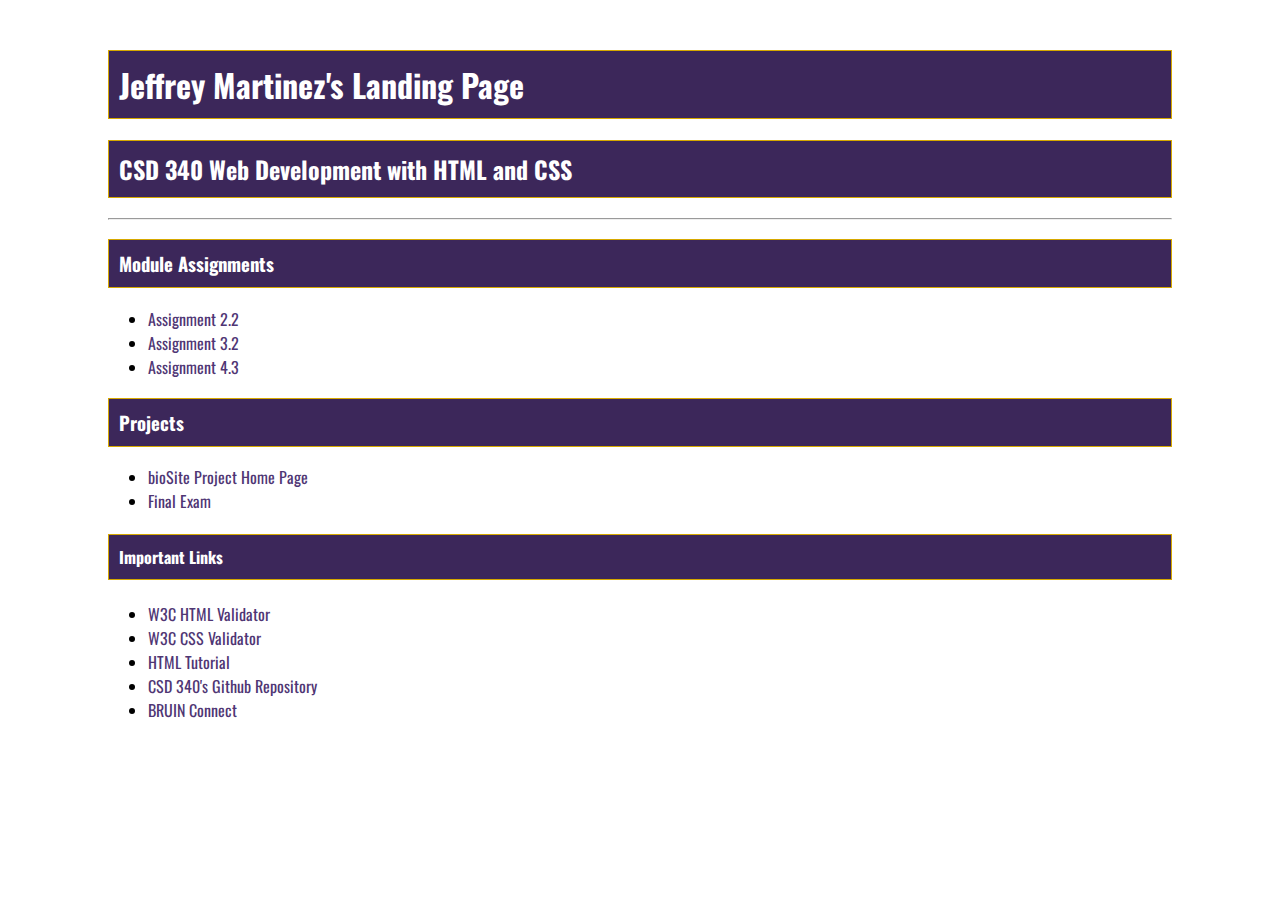
==== index.html @ 1e154821 "finished index.html assignment" ====
<!DOCTYPE html>
<html lang="en">
<head>
    <meta charset="UTF-8">
    <title>Jeffrey Martinez's CSD 340 Landing Page</title>
    <link rel="stylesheet" href="./site.css">
    <link href="https://fonts.googleapis.com/css2?family=Oswald:wght@300;400;500;700&display=swap" rel="stylesheet">
</head>
<body>
<div id="container">
    <h1>Jeffrey Martinez's Landing Page</h1>
    <h2>CSD 340 Web Development with HTML and CSS</h2>
    <hr/>
    <h3>Module Assignments</h3>
    <ul>
        <li><a href="module-2/martinez_EX1.html">Assignment 2.2</a></li>
        <li><a href="module-3/martinez_EX2.html">Assignment 3.2</a></li>
        <li><a href="module-4/martinez_EX3.html">Assignment 4.3</a></li>
    </ul>
    <h3>Projects</h3>
    <ul>
        <li><a href="#">bioSite Project Home Page</a></li>
        <li><a href="#">Final Exam</a></li>
    </ul>
    <h4>Important Links</h4>
    <ul>
        <li><a href="https://validator.w3.org/">W3C HTML Validator</a></li>
        <li><a href="http://jigsaw.w3.org/css-validator/">W3C CSS Validator</a></li>
        <li><a href="https://www.w3schools.com/html/">HTML Tutorial</a></li>
        <li><a href="https://github.com/buwebdev/csd-340">CSD 340's Github Repository</a></li>
        <li><a href="https://bruinconnect.bellevue.edu/">BRUIN Connect</a></li>

    </ul>
</div>
</body>
</html>
---- site.css ----
body {
    font-family: 'Oswald', Verdana, Arial, sans-serif;
}

#container {
    margin-top: 50px;
    margin-left: 100px;
    margin-right: 100px;
}

h1, h2, h3, h4 {
    background-color: #3c275a;
    color: #fff;
    border: 1px solid #D6A800;
    padding: 10px;
}

a {
    color: #4F3674;
    text-decoration: none;
}

a:hover {
    background-color: #D6A800;
    color: #4F3674;
}

a:visited {
    color: #3c275a;
}
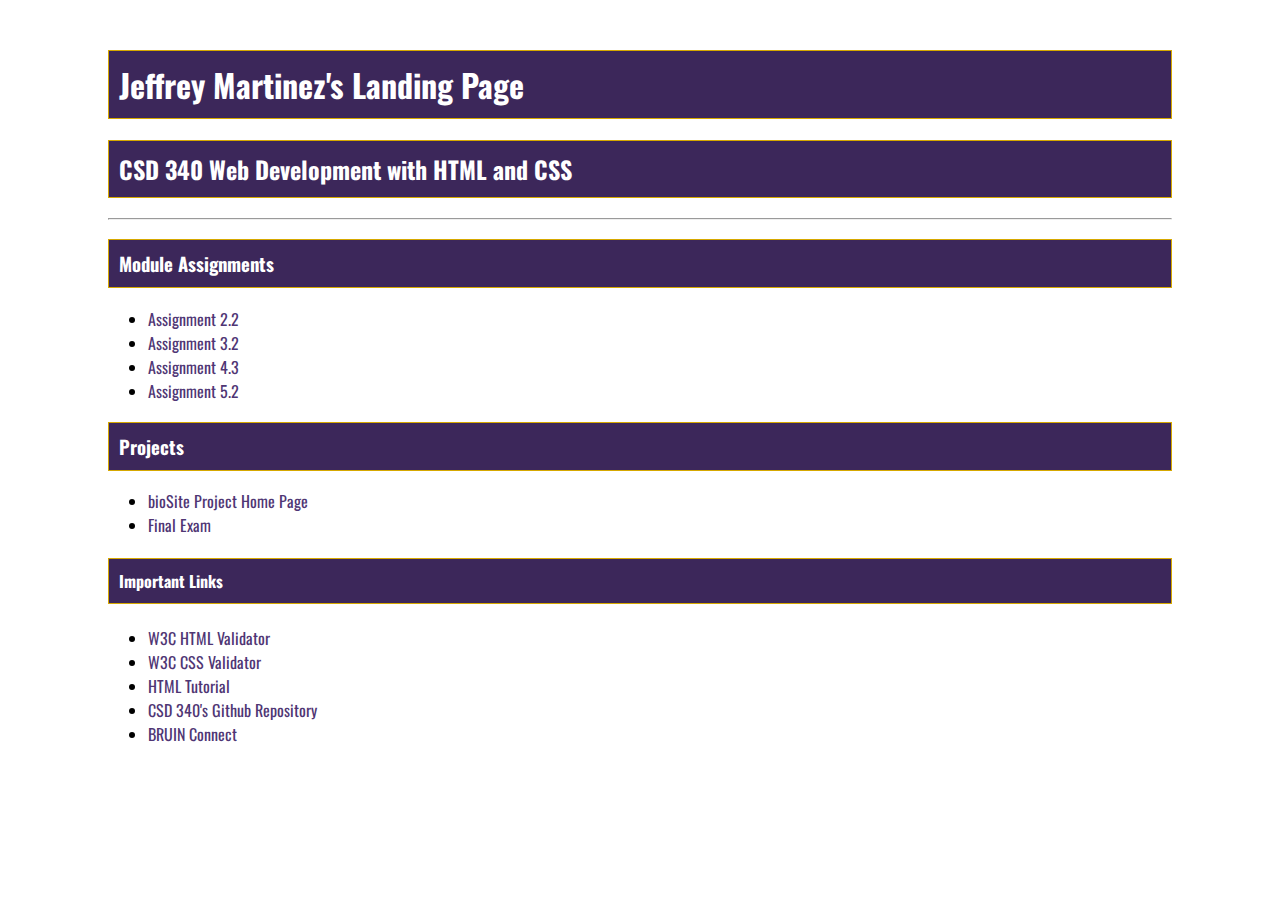
==== commit 002acf58: "finished module 5 assignment" ====
--- a/index.html
+++ b/index.html
@@ -16,6 +16,8 @@
         <li><a href="module-2/martinez_EX1.html">Assignment 2.2</a></li>
         <li><a href="module-3/martinez_EX2.html">Assignment 3.2</a></li>
         <li><a href="module-4/martinez_EX3.html">Assignment 4.3</a></li>
+        <li><a href="module-5/martinez_EX4.html">Assignment 5.2</a></li>
+
     </ul>
     <h3>Projects</h3>
     <ul>
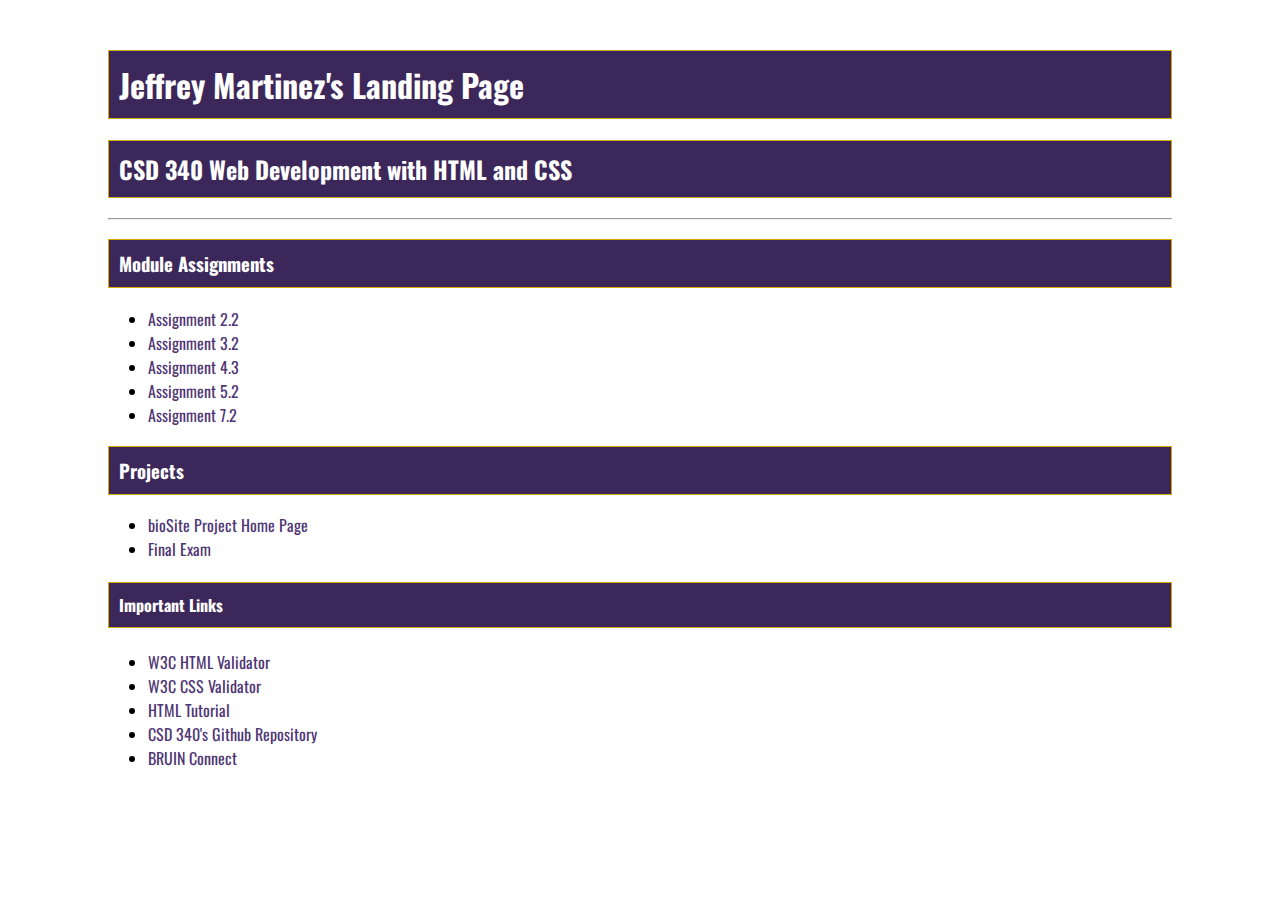
==== commit 579f4dfd: "finished assignment 7.2" ====
--- a/index.html
+++ b/index.html
@@ -17,6 +17,7 @@
         <li><a href="module-3/martinez_EX2.html">Assignment 3.2</a></li>
         <li><a href="module-4/martinez_EX3.html">Assignment 4.3</a></li>
         <li><a href="module-5/martinez_EX4.html">Assignment 5.2</a></li>
+        <li><a href="module-7/martinez_EX4.html">Assignment 7.2</a></li>
 
     </ul>
     <h3>Projects</h3>
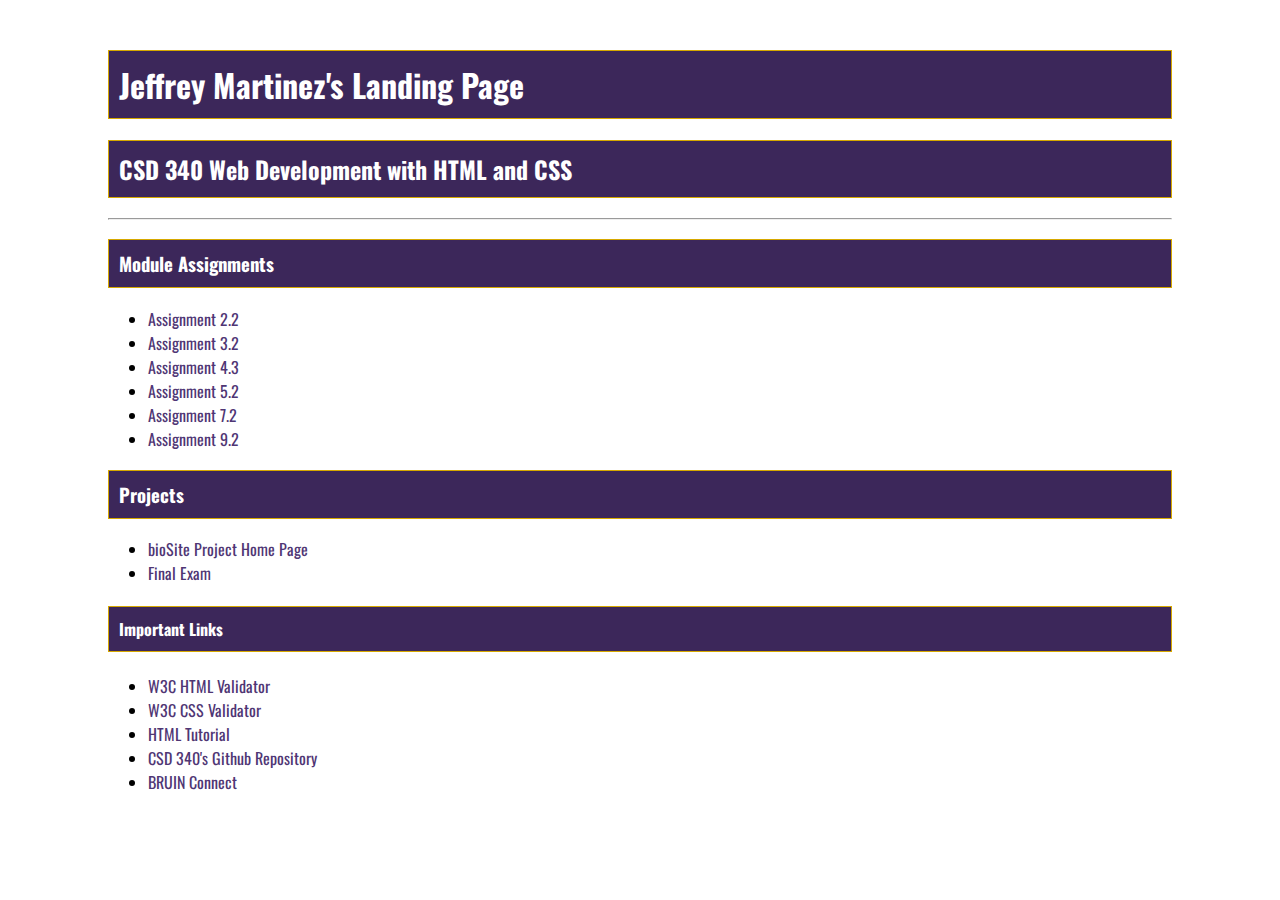
==== commit 1f9d0c20: "finished assignment module 9" ====
--- a/index.html
+++ b/index.html
@@ -18,6 +18,8 @@
         <li><a href="module-4/martinez_EX3.html">Assignment 4.3</a></li>
         <li><a href="module-5/martinez_EX4.html">Assignment 5.2</a></li>
         <li><a href="module-7/martinez_EX4.html">Assignment 7.2</a></li>
+        <li><a href="module-9/martinez_EX5.html">Assignment 9.2</a></li>
+
 
     </ul>
     <h3>Projects</h3>
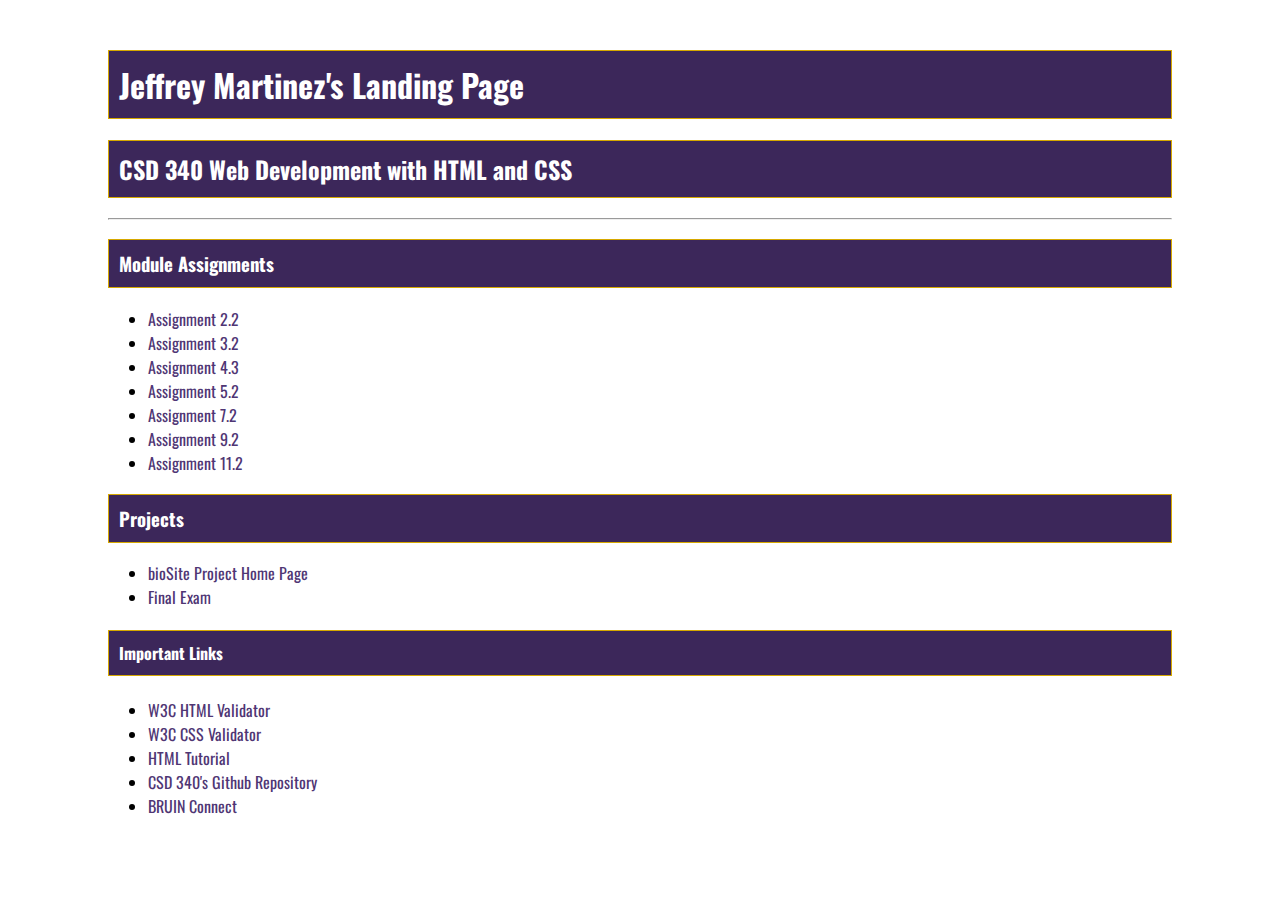
==== commit 3bc2acac: "added assignment 11.2" ====
--- a/index.html
+++ b/index.html
@@ -17,8 +17,9 @@
         <li><a href="module-3/martinez_EX2.html">Assignment 3.2</a></li>
         <li><a href="module-4/martinez_EX3.html">Assignment 4.3</a></li>
         <li><a href="module-5/martinez_EX4.html">Assignment 5.2</a></li>
-        <li><a href="module-7/martinez_EX4.html">Assignment 7.2</a></li>
-        <li><a href="module-9/martinez_EX5.html">Assignment 9.2</a></li>
+        <li><a href="module-7/martinez_EX5.html">Assignment 7.2</a></li>
+        <li><a href="module-9/martinez_EX6.html">Assignment 9.2</a></li>
+        <li><a href="module-11/assignment-11.2.html">Assignment 11.2</a></li>
 
 
     </ul>
